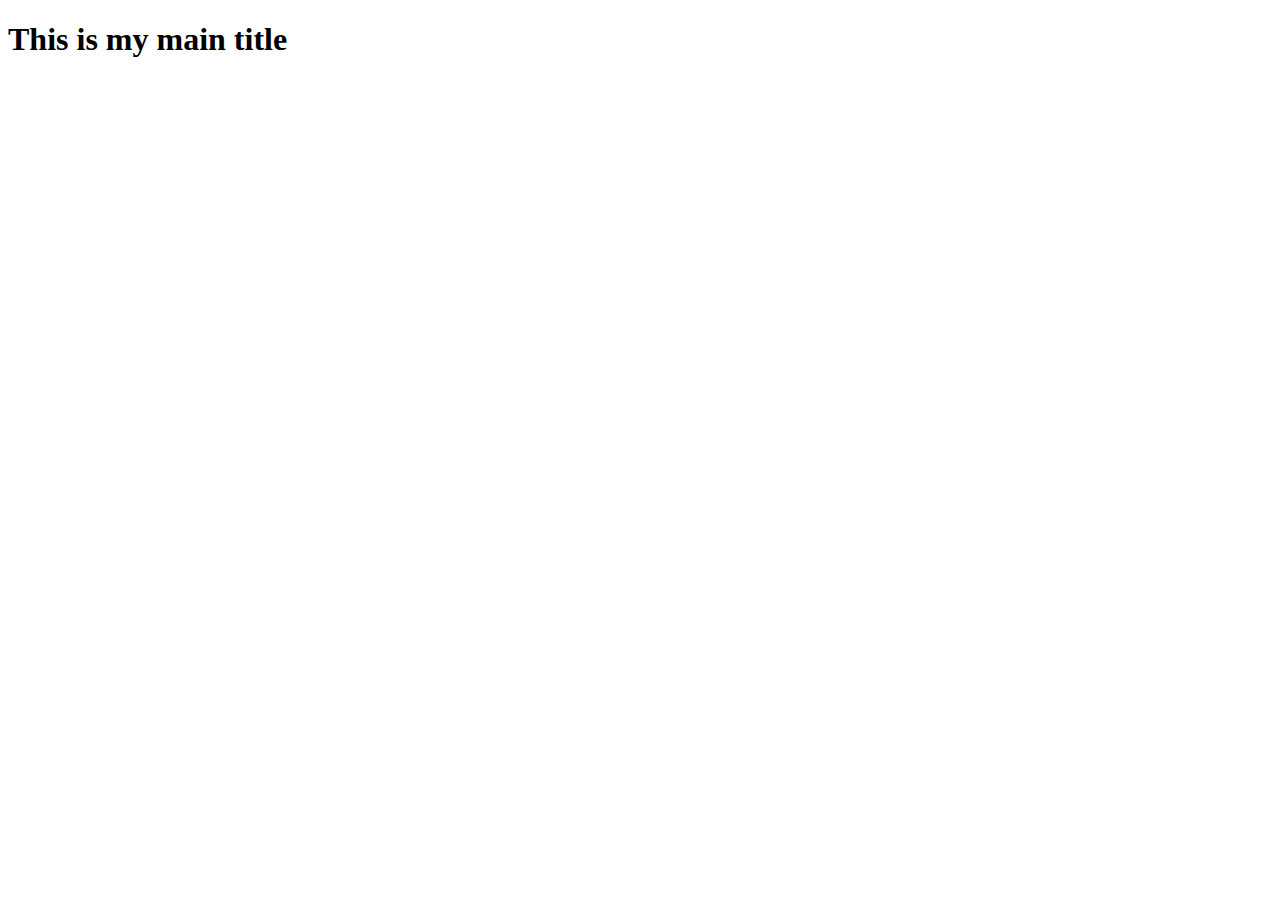
==== wdd130/aboutme/index.html @ ee68b3c2 "site plan added" ====
<!DOCTYPE html>
<html lang="en">
<head>
    <meta charset="UTF-8">
    <meta name="viewport" content="width=device-width, initial-scale=1.0">
    <title>Home Page</title>
</head>
<body>
    <h1>This is my main title</h1> 
</body>
</html>
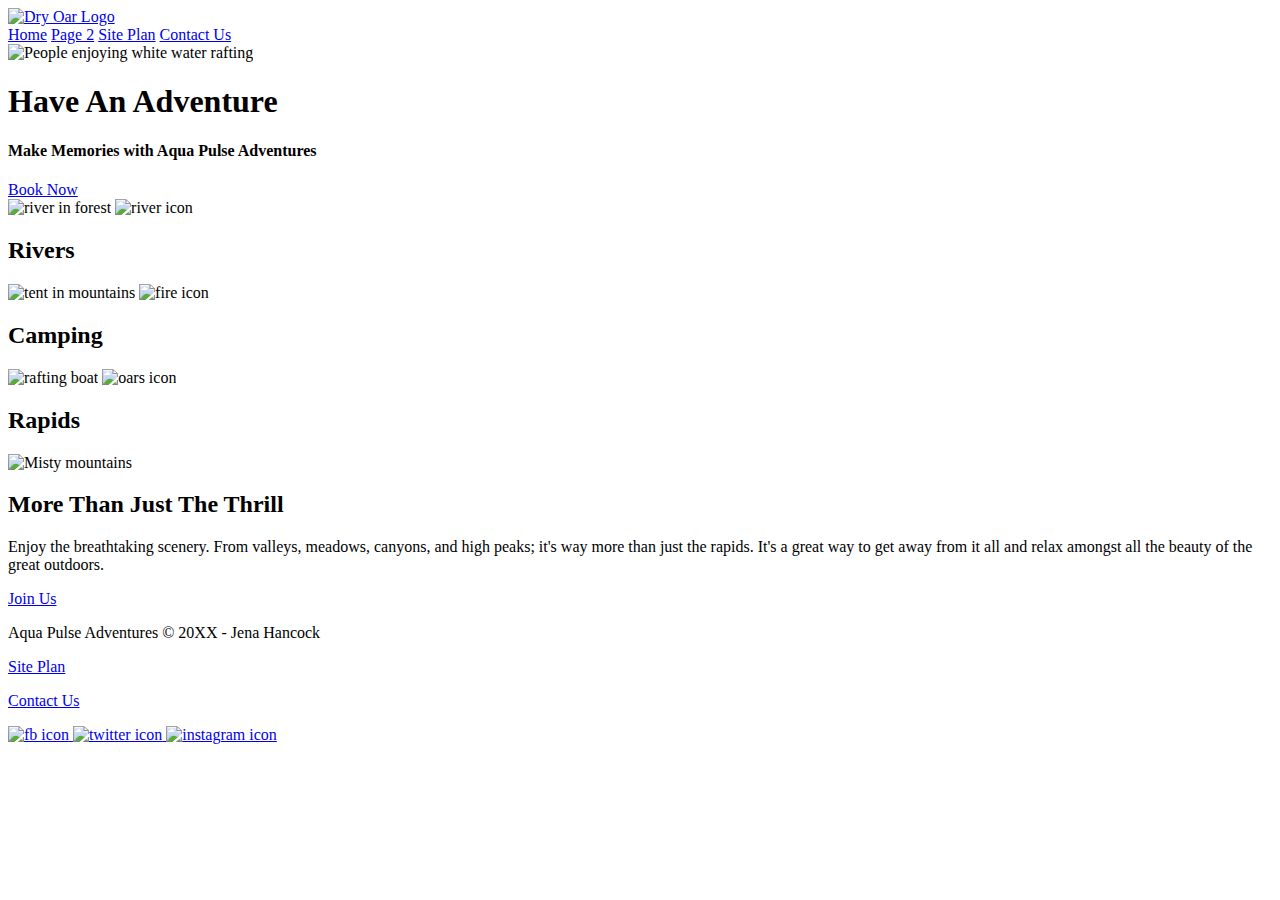
==== commit 6ded47cc: "css" ====
--- a/wdd130/aboutme/index.html
+++ b/wdd130/aboutme/index.html
@@ -2,10 +2,73 @@
 <html lang="en">
 <head>
     <meta charset="UTF-8">
+    <meta http-equiv="X-UA-Compatible" content="IE=edge">
     <meta name="viewport" content="width=device-width, initial-scale=1.0">
-    <title>Home Page</title>
+    <link rel="stylesheet" href="styles.css"> <!-- Include your CSS file -->
+    <title>Whitewater Rafting Vacations | Aqua Pulse Adventures | Home</title>
 </head>
 <body>
-    <h1>This is my main title</h1> 
+    <header>
+        <a id="logo_link" href="index.html">
+            <img class="logo" src="images/logo.png" alt="Dry Oar Logo">
+        </a>
+        <nav>
+            <a href="index.html">Home</a>
+            <a href="#">Page 2</a>
+            <a href="site-plan-rafting.html">Site Plan</a>
+            <a href="contactus.html">Contact Us</a>
+        </nav>
+    </header>
+    <div id="hero">
+        <div id="hero-box">
+            <img id="hero-img" src="images/hero.png" alt="People enjoying white water rafting">
+        </div>
+        <section id="hero-msg">
+            <h1 class="home-title">Have An Adventure</h1>
+            <h4>Make Memories with Aqua Pulse Adventures</h4>
+            <div class='button-box'>
+                <a class='book' href="contactus.html">Book Now</a>
+            </div>
+        </section>
+    </div>
+    <main class="home-grid">
+        <section class="rivers-card">
+            <img class="card-img" src="images/rivers.jpg" alt="river in forest">
+            <img class="icon" src="images/river_icon.png" alt="river icon">
+            <h2>Rivers</h2>
+        </section>
+        <section class="camping-card">
+            <img class="card-img" src="images/camping.jpg" alt="tent in mountains">
+            <img class="icon" src="images/fire_icon.png" alt="fire icon">
+            <h2>Camping</h2>
+        </section>
+        <section class="rapids-card">
+            <img class="card-img" src="images/rapids.jpg" alt="rafting boat">
+            <img class="icon" src="images/oars.png" alt="oars icon">
+            <h2>Rapids</h2>
+        </section>
+        <img class="mountains" src="images/mountains.jpg" alt="Misty mountains">
+        <section class="msg">
+            <h2>More Than Just The Thrill</h2>
+            <p>Enjoy the breathtaking scenery. From valleys, meadows, canyons, and high peaks; it's way more than just the rapids. It's a great way to get away from it all and relax amongst all the beauty of the great outdoors.</p>
+            <a class='join' href="rivers.html">Join Us</a>
+        </section>
+    </main>
+    <footer>
+        <p>Aqua Pulse Adventures &copy; 20XX - Jena Hancock</p>
+        <p><a href="site-plan-rafting.html">Site Plan</a></p>
+        <p><a href="contactus.html">Contact Us</a></p>
+        <div class="social">
+            <a href="https://facebook.com">
+                <img src="images/facebook.png" alt="fb icon">
+            </a>
+            <a href="https://twitter.com">
+                <img src="images/twitter.png" alt="twitter icon">
+            </a>
+            <a href="https://instagram.com">
+                <img src="images/instagram.png" alt="instagram icon">
+            </a>
+        </div>
+    </footer>
 </body>
 </html>